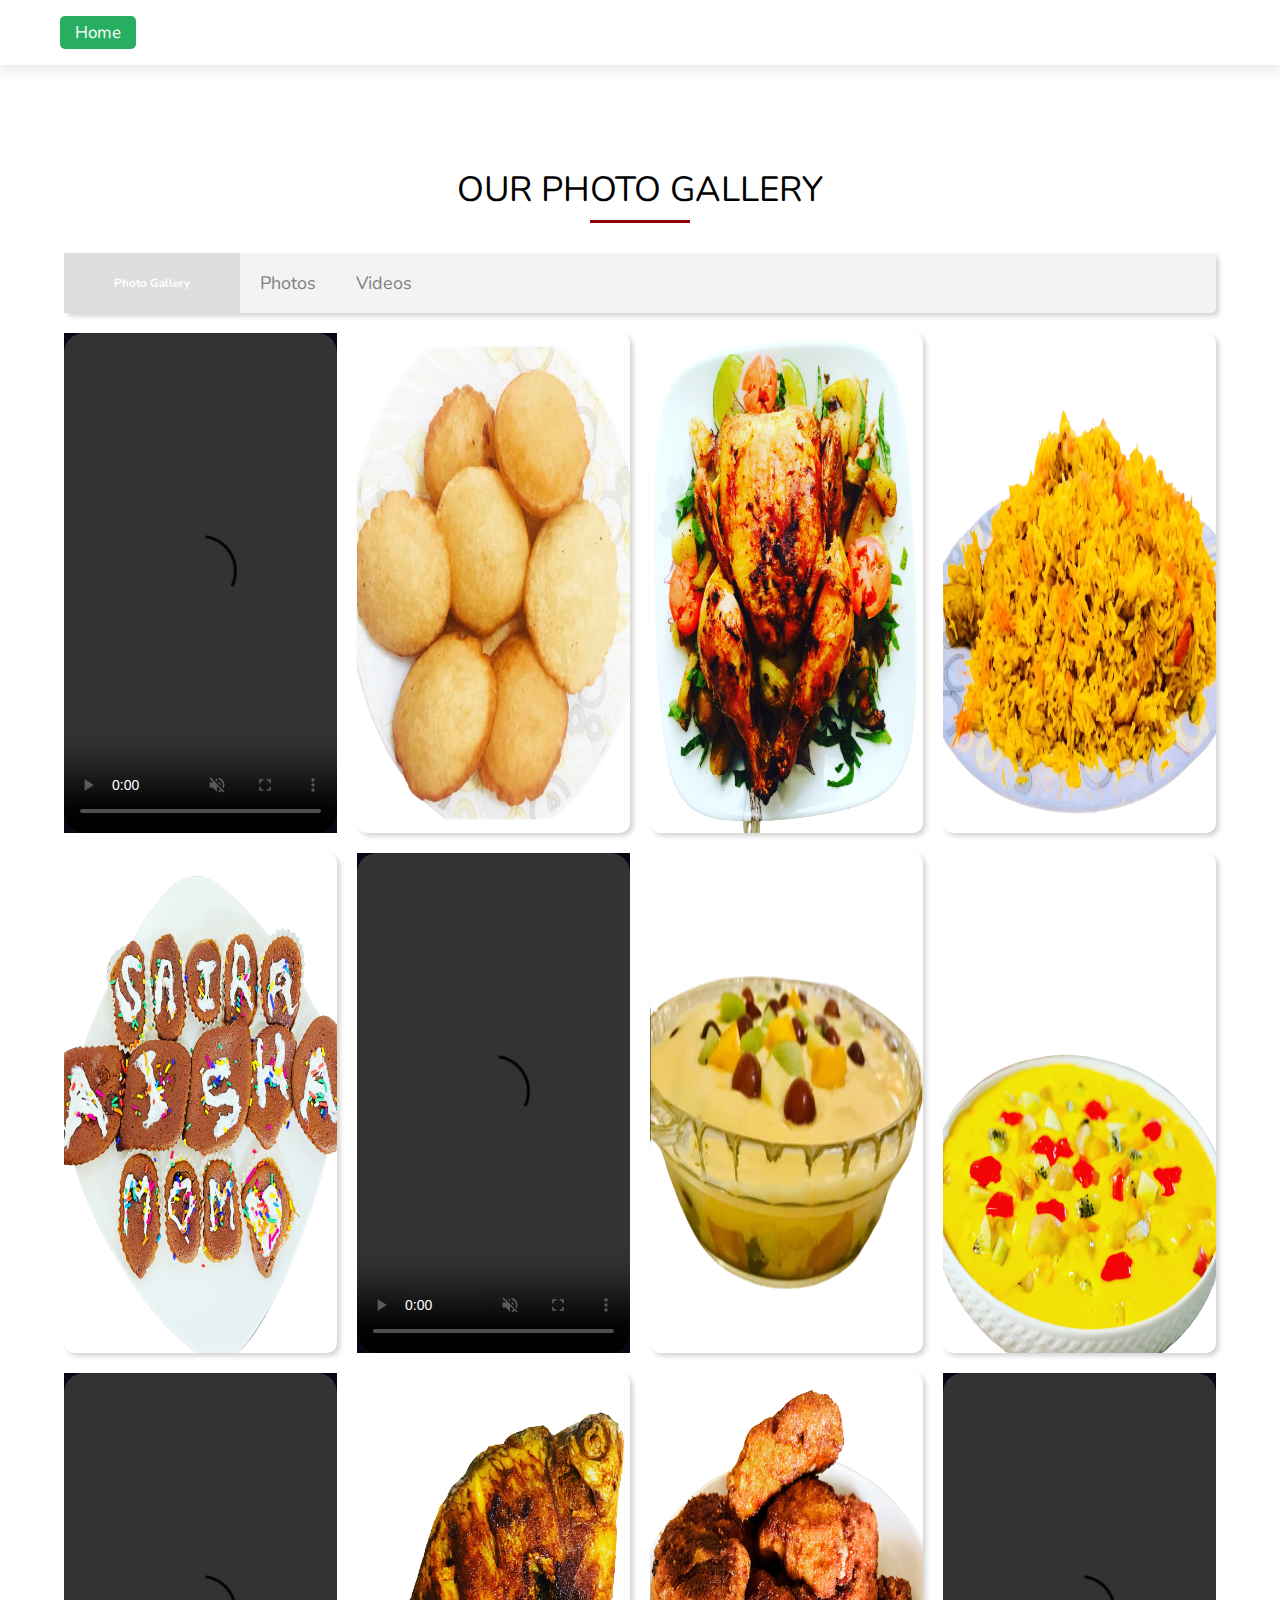
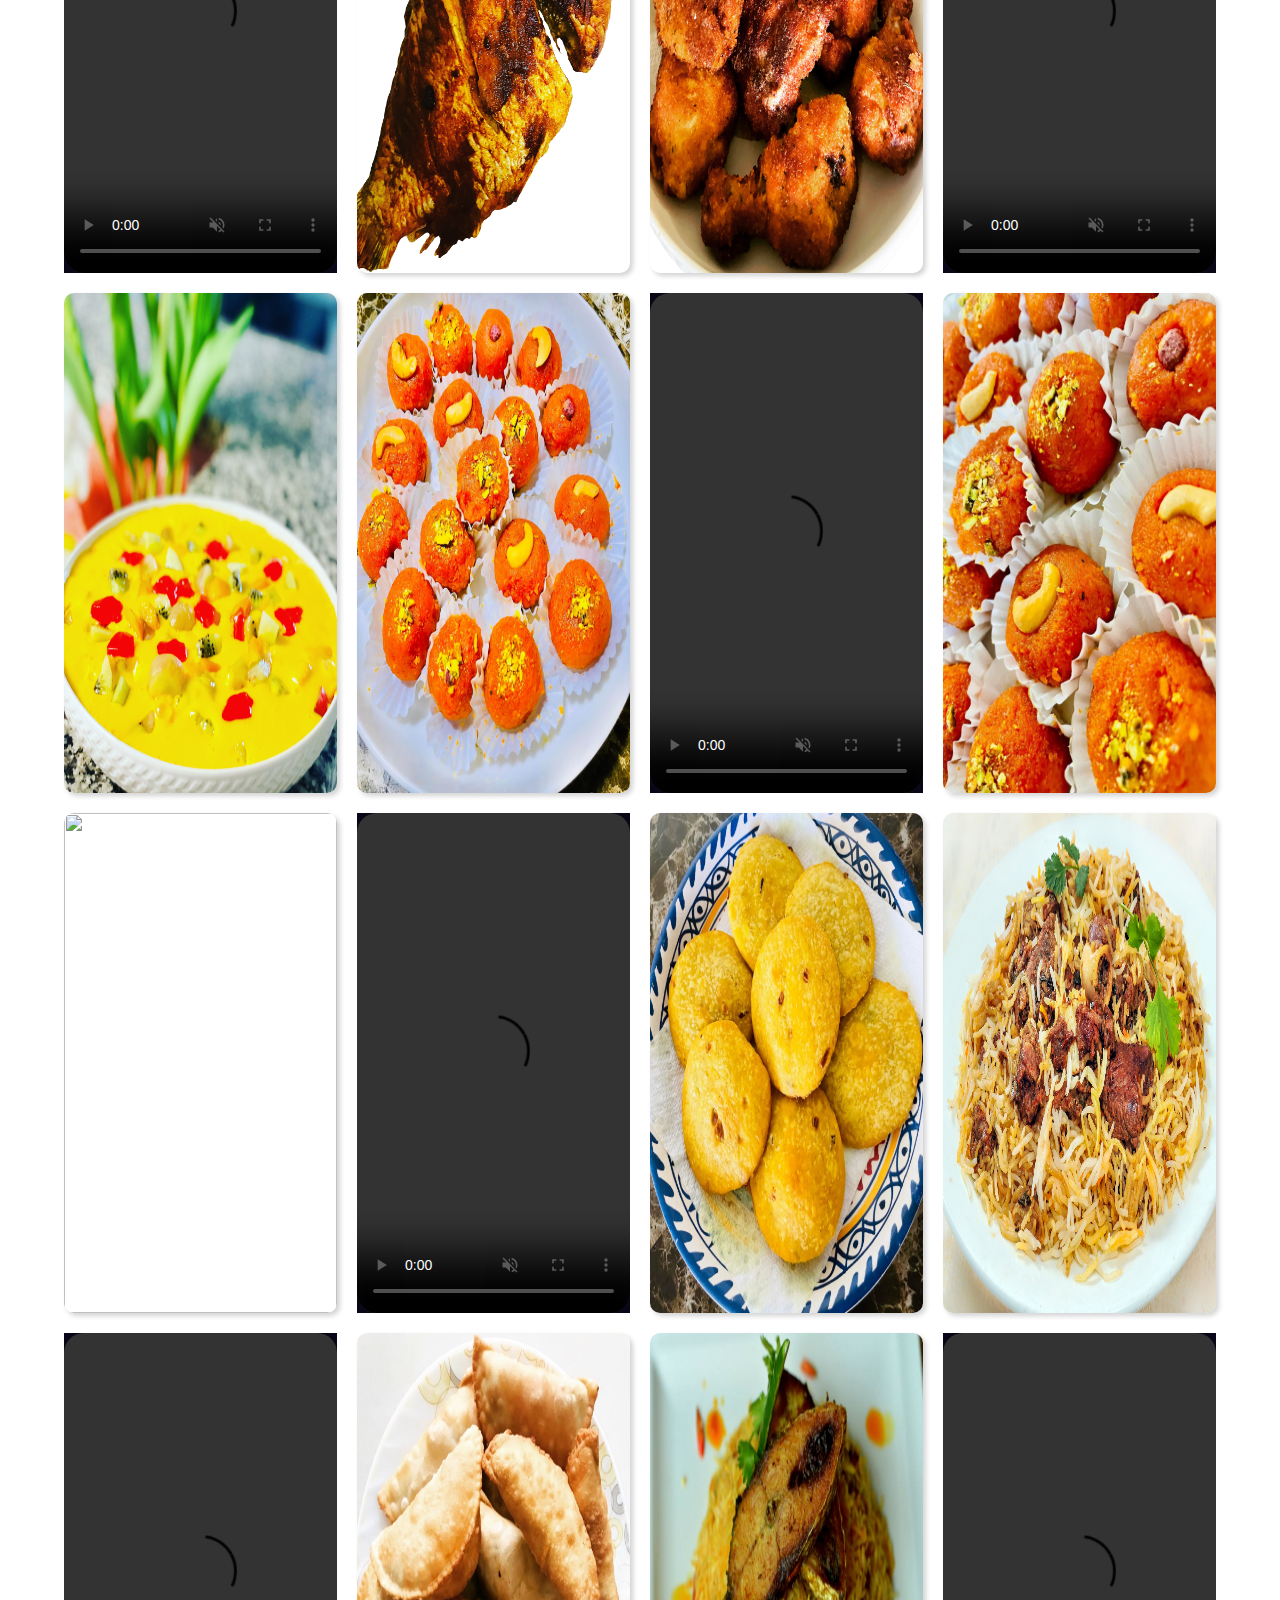
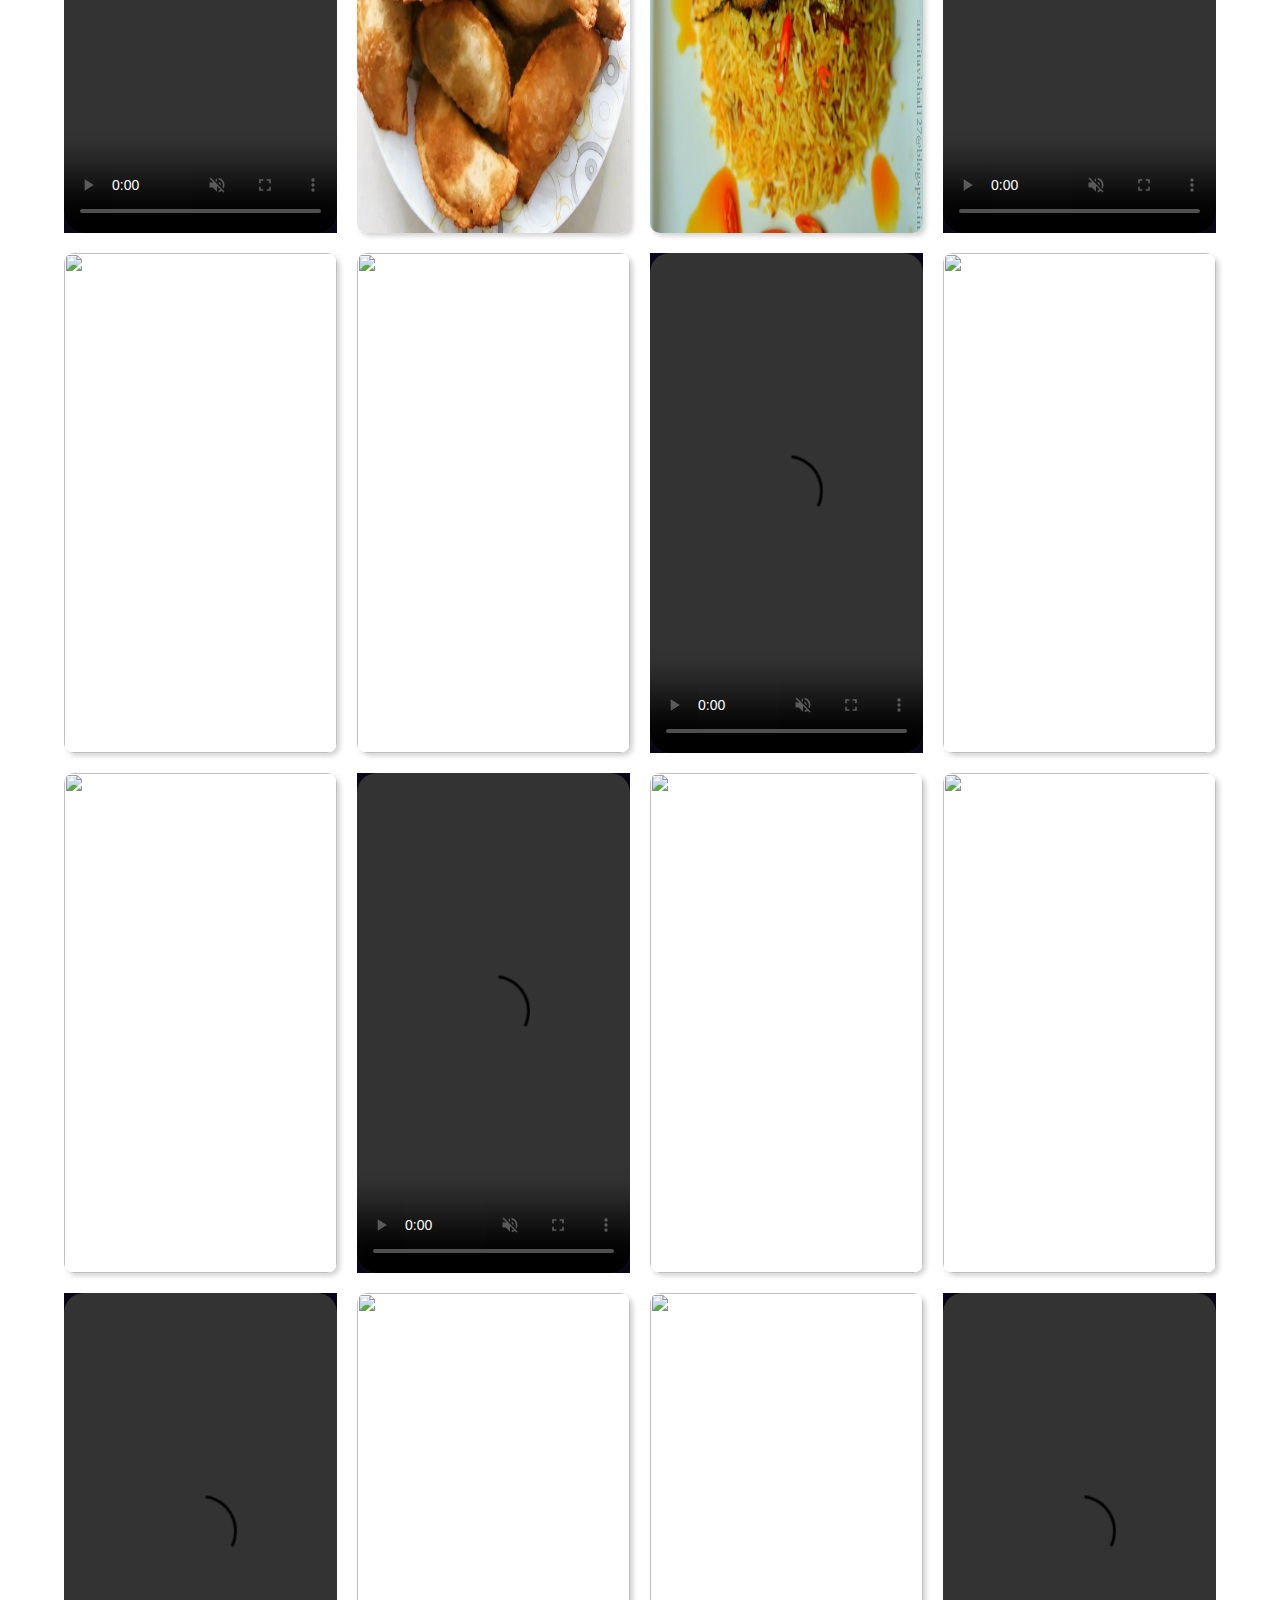
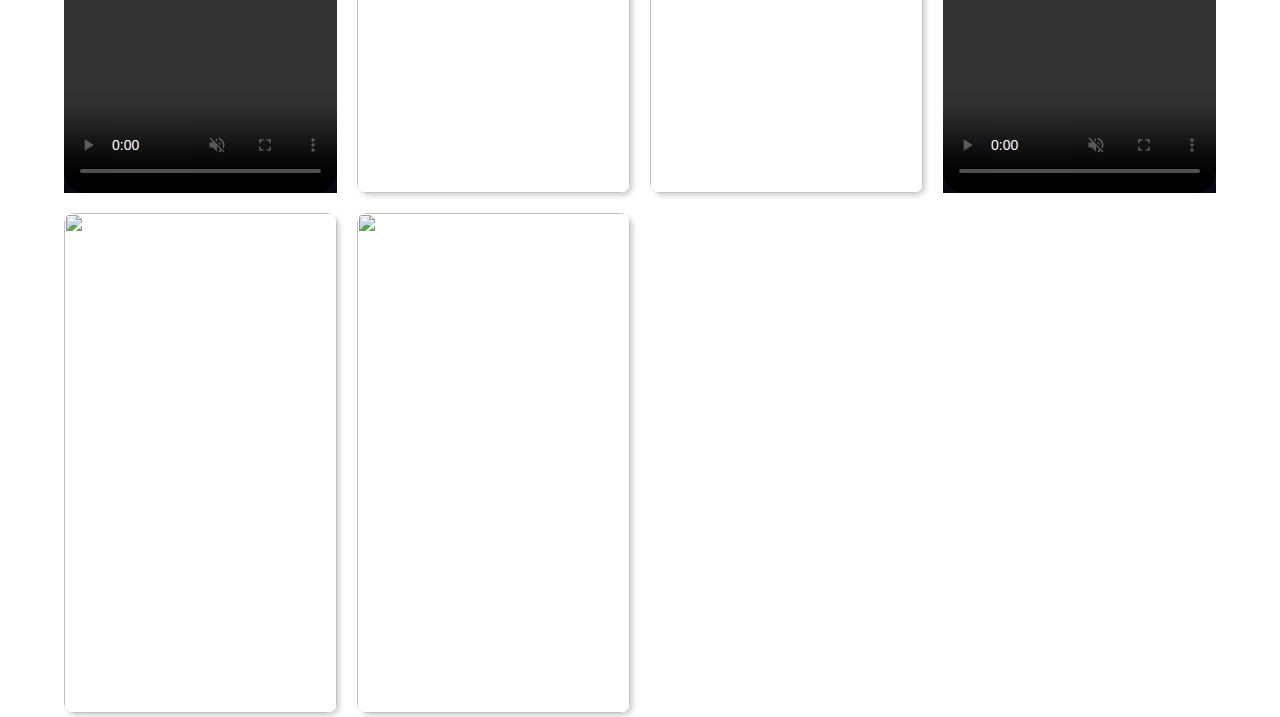
==== gallery.html @ f5bd57a9 "first commit" ====
<!DOCTYPE html>
<html lang="en">
<head>
    <meta charset="UTF-8">
    <meta http-equiv="X-UA-Compatible" content="IE=edge">
    <meta name="viewport" content="width=device-width, initial-scale=1.0">
    <title>Gallery</title>
    <link rel="stylesheet" href="css/gallery.css">
    <link rel="stylesheet" href="./css/style.css">
    <link
    rel="stylesheet"
    href="https://unpkg.com/swiper/swiper-bundle.min.css"
  />

  <!-- bosstrap icons  -->

  <link rel="stylesheet" href="https://cdn.jsdelivr.net/npm/bootstrap-icons@1.11.1/font/bootstrap-icons.css">

  <!-- font awesome cdn link  -->
  <link
    rel="stylesheet"
    href="https://cdnjs.cloudflare.com/ajax/libs/font-awesome/5.15.3/css/all.min.css"
  />
</head>
<body>
     <!-- header section starts -->

     <header>
        
      <section class="flex">
        <a href="#" class="logo" id="bro">
            <i class="fas fa-utensils"></i> <span class="three">A</span> couple
           Cooks
          </a>
  

        <nav class="navbar">
          <a class="active" href="./index.html">home</a>
          
          
        </nav>

        <div class="icons">
          <i class="fas fa-bars" id="menu-bars"></i>
          <i class="" id="search-icon"></i>
         
        </div>
      </section>
    </header>

    <!-- header section ends-->

    <br><br><br><br><br><br><br><br><br>


    <input type="radio" name="photos" id="check1" checked>
    <input type="radio" name="photos" id="check2">
    <input type="radio" name="photos" id="check3">
    <input type="radio" name="photos" id="check4">

    <div class="container-gallery" id="top-content">
        <h1>OUR PHOTO GALLERY</h1>
        <div class="top-content">
            <h3>Photo Gallery</h3>
            
            <label for="check2">Photos</label>
            <label for="check4">Videos</label>
            <!-- <label for="check1">All photos</label>
            <label for="check2">Adult items photos</label>
            <label for="check3">Kid's items photos</label> -->
            
        </div>

        <div class="photo-gallery">
            <div class=" place">
                <video class="provid" width="320" height="240" autoplay muted controls>
                    <source src="images/IMG_3246.MOV" type="video/mp4">
                    
                  
                  </video>
                <img src="places/p1.jpeg" alt="">
            </div>
            <div class="pic family">
                <img src="images/sweet-furi.png" alt="">
            </div>

            <div class="pic child">
                <img src="images/ wholechicken.png" alt="">
            </div>

            <!-- <div class="place">
                <video src="video/TRIAL____________v1.mp4" controls ></video>
            </div> -->
            <div class="pic family">
                <img src="images/biriyani.png" alt="">
            </div>

            <div class="pic child">
                <img src="images/35F8C1AD-AAD0-40A5-88ED-51F6FC155E13-removebg-preview.png" alt="">
            </div>


            <div class="place">
                <video class="provid" width="320" height="240" autoplay muted controls>
                    <source src="images/IMG_3246.MOV" type="video/mp4">
                    
                  
                  </video>
            </div>
            <div class="pic family">
                <img src="images/cast-removebg-preview.png" alt="">
            </div>

            <div class="pic child">
                <img src="images/custard.png" alt="">
            </div>


            <div class="place">
                <video class="provid" width="320" height="240" autoplay muted controls>
                    <source src="images/IMG_3246.MOV" type="video/mp4">
                    
                  
                  </video>
            </div>
            <div class="pic family">
                <img src="images/fish.png" alt="">
            </div>

            <div class="pic child">
                <img src="images/chicken.png" alt="">
            </div>

            <div class="place">
                <video class="provid" width="320" height="240" autoplay muted controls>
                    <source src="images/IMG_3246.MOV" type="video/mp4">
                    
                  
                  </video>
            </div>
            <div class="pic family">
                <img src="images/84F40361-6E39-49AE-A2D6-51DA576132C8.JPG" alt="">
            </div>

            <div class="pic child">
                <img src="images/motisura.JPG" alt="">
            </div>

            <div class="place">
                <video class="provid" width="320" height="240" autoplay muted controls>
                    <source src="images/IMG_3246.MOV" type="video/mp4">
                    
                  
                  </video>
            </div>
            <div class="pic family">
                <img src="images/moti.JPG" alt="">
            </div>

            <div class="pic child">
                <img src="aisha/a6.jpeg" alt="">
            </div>

            <div class="place">
                <video class="provid" width="320" height="240" autoplay muted controls>
                    <source src="images/IMG_3246.MOV" type="video/mp4">
                    
                  
                  </video>
            </div>
            <div class="pic family">
                <img src="images/IMG_3479.JPG" alt="">
            </div>

            <div class="pic child">
                <img src="images/beef.jpg" alt="">
            </div>

            <div class="place">
                <video class="provid" width="320" height="240" autoplay muted controls>
                    <source src="images/IMG_3246.MOV" type="video/mp4">
                    
                  
                  </video>
            </div>
            <div class="pic family">
                <img src="images/pof.JPG" alt="">
            </div>

            <div class="pic child">
                <img src="images/pulao.jpg" alt="">
            </div>

            <div class="place">
                <video class="provid" width="320" height="240" autoplay muted controls>
                    <source src="images/IMG_3246.MOV" type="video/mp4">
                    
                  
                  </video>
            </div>
            <div class="pic family">
                <img src="img/f9.jpeg" alt="">
            </div>

            <div class="pic child">
                <img src="aisha/a9.jpeg" alt="">
            </div>

            <div class="place">
                <video class="provid" width="320" height="240" autoplay muted controls>
                    <source src="images/IMG_3246.MOV" type="video/mp4">
                    
                  
                  </video>
            </div>
            <div class="pic family">
                <img src="img/f10.jpeg" alt="">
            </div>

            <div class="pic child">
                <img src="aisha/a10.jpeg" alt="">
            </div>

            <div class="place">
                <video class="provid" width="320" height="240" autoplay muted controls>
                    <source src="images/IMG_3246.MOV" type="video/mp4">
                    
                  
                  </video>
            </div>
            <div class="pic family">
                <img src="img/f11.jpeg" alt="">
            </div>

            <div class="pic child">
                <img src="aisha/a11.jpeg" alt="">
            </div>

            <div class="place">
                <video class="provid" width="320" height="240" autoplay muted controls>
                    <source src="images/IMG_3246.MOV" type="video/mp4">
                    
                  
                  </video>
            </div>
            <div class="pic family">
                <img src="img/f12.jpeg" alt="">
            </div>

            <div class="pic child">
                <img src="aisha/a12.jpeg" alt="">
            </div>

            <div class="place">
                <video class="provid" width="320" height="240" autoplay muted controls>
                    <source src="images/IMG_1701.mov" type="video/mp4">
                    
                  
                  </video>
            </div>
            <div class="pic family">
                <img src="img/f13.jpeg" alt="">
            </div>

            <div class="pic child">
                <img src="aisha/a13.jpeg" alt="">
                
                
                
            </div>
        </div>

        <script src="js/script.js"></script>

    
</body>
</html>
---- css/gallery.css ----
*{
    margin: 0;
    padding: 0;
    font-family: sans-serif;
    box-sizing: border-box;
}
input{
    display: none;
}
.container-gallery{
    width: 100%;
    text-align: center;
}
h1{
     font-weight: normal;
     font-size: 35px;
     position: relative;
     margin: 40px 0;
}
h1::before{
    content: '';
    position: absolute;
    width: 100px;
    height: 3px;
    background-color: darkred;
    bottom: -10px;
    left: 50%;
    transform: translateX(-50%);
    animation: animate 4s linear infinite;
}

@keyframes animate {
    0%{
        width: 100px;
    }
    50%{
        width: 200px;
    }
    100%{
        width: 100px;
    }
}




.top-content{
    background-color: rgb(243, 243, 243);
    width: 90%;
    margin: 0 auto 20px auto;
    height: 60px;
    display: flex;
    align-items: center;
    border-radius: 5px;
    box-shadow: 3px 3px 5px lightgrey;
}

h3{
   height: 100%;
   background-color: rgb(221, 221, 221); 
   line-height: 60px;
   padding: 0 50px;
   color: white;
}

label{
    display: inline-block;
    height: 100%;
    margin: 0 20px;
    line-height: 60px;
    font-size: 18px;
    color: gray;
    cursor: pointer;
    transform:color .5s;
}

label:hover{
    color: black;
}

.photo-gallery{
    width: 90%;
    margin: auto;
    display: grid;
    grid-template-columns: repeat(4, 1fr);
    grid-gap: 20px;
}

.pic{
    position: relative;
    height: 500px;
    border-radius: 10px;
    box-shadow: 3px 3px 5px lightgray;
    cursor: pointer;
    transition: .5s;
}
.pic img{
    width: 100%;
    height: 100%;
    border-radius: 10px;
    transition: .5s;
}


.place{
    background-color: rgb(9, 6, 23);
   
    height: 500px;
}
.place video{
    width: 100%;
    height: 100%;
    border-radius: 20px;
    
    
}

@media only screen and (max-width:700px){

    .photo-gallery img {
        width: 100%;
        height: 100px;
        border-radius: 10px;
        transition: .5s;
    }
    
}

@media only screen and (max-width:900px){

    .photo-gallery .pic {
        width: 100%;
        height: 100px;
        border-radius: 10px;
        transition: .5s;
    }
    
}

@media only screen and (max-width:900px){

    .photo-gallery .place {
        width: 100%;
        height: 100px;
        border-radius: 10px;
        transition: .5s;
    }
    
}






.pic::before{
    content: 'Gallery';
    position: absolute;
    top: 50%;
    left: 50%;
    color: white;
    transform: translate(-50%, -50%);
    font-size: 25px;
    font-weight: bold;
    width: 100%;
    margin-top: -100px;
    opacity: 0;
    transition: .3s;
    transition-delay: .2s;
    z-index: 1;
}

.family::before{
    content: 'Gallery ';
    position: absolute;
    top: 50%;
    left: 50%;
    color: white;
    transform: translate(-50%, -50%);
    font-size: 25px;
    font-weight: bold;
    width: 100%;
    margin-top: -100px;
    opacity: 0;
    transition: .3s;
    transition-delay: .2s;
    z-index: 1;
}


.pic::after{
    content: "";
    position: absolute;
    width: 100%;
    bottom: 0;
    left: 0;
    border-radius: 10px;
    height: 0;
    background-color: rgba(0, 0, 0, .4);
    transition: .3s;
    
}

.pic:hover::after{
    height: 100%;
}
.pic:hover::before{
    margin-top: 0;
    opacity: 1;
}

#check1:checked ~ .container-gallery .photo-gallery .pic{
    opacity: 1;
    transform: scale(1);
    position: relative;
    transition: .5s;
}

#check2:checked ~ .container-gallery .photo-gallery .family{
    transform: scale(1);
    opacity: 1;
    position: relative;
    transition: .0s;
    
}

#check2:checked ~ .container-gallery .photo-gallery .child,
#check2:checked ~ .container-gallery .photo-gallery .place{
    opacity: 0;
    transform: scale(0);
    position: absolute;
    transition: .0s;
    
}

#check3:checked ~ .container-gallery .photo-gallery .child{
    transform: scale(1);
    opacity: 1;
    position: relative;
    transition: .0s;
    
}

#check3:checked ~ .container-gallery .photo-gallery .family,
#check3:checked ~ .container-gallery .photo-gallery .place{
    opacity: 0;
    transform: scale(0);
    position: absolute;
    transition: .0s;
    
}


#check4:checked ~ .container-gallery .photo-gallery .place{
    transform: scale(1);
    opacity: 1;
    position: relative;
    transition: .0s;
    
}

#check4:checked ~ .container-gallery .photo-gallery .family,
#check4:checked ~ .container-gallery .photo-gallery .child{
    opacity: 0;
    transform: scale(0);
    position: absolute;
    transition: .0s;
    
}
---- css/style.css ----
@import url("https://fonts.googleapis.com/css2?family=Nunito:wght@200;300;400;600;700&display=swap");

:root {
  --green: #27ae60;
  --black: #192a56;
  --light-color: #666;
  --box-shadow: 0 0.5rem 1.5rem rgba(0, 0, 0, 0.1);
}

* {
  font-family: "Nunito", sans-serif;
  margin: 0;
  padding: 0;
  box-sizing: border-box;
  text-decoration: none;
  outline: none;
  border: none;
  text-transform: capitalize;
  transition: all 0.2s linear;
}
/* .three {
  color: goldenrod;
  font-weight: bolder;
  font-size: 40px;
   background-color: black;
  padding: 0px 7px 0px 7px;
} */

.logo-img {
  position: absolute;
  left: 20px;
  /* top: -17px; */
  height: 85px;
  width: 500px;
  margin-top: -20px;
  padding-top: 20px;
}

html {
  font-size: 62.5%;
  overflow-x: hidden;
  scroll-padding-top: 5.5rem;
  scroll-behavior: smooth;
}

section {
  padding: 4rem 2rem;
  max-width: 1200px;
  margin: 0 auto;
}

.container:nth-child(even) {
  background: #eee;
}

.sub-heading {
  text-align: center;
  color: var(--green);
  font-size: 2rem;
}

.heading {
  text-align: center;
  color: var(--black);

  font-size: 3rem;
  padding-bottom: 2rem;
  text-transform: uppercase;
}

.btn {
  margin-top: 1rem;
  display: inline-block;
  font-size: 1.7rem;
  color: #fff;
  background: var(--black);
  border-radius: 0.5rem;
  cursor: pointer;
  padding: 0.8rem 3rem;
}

.btn:hover {
  background: var(--green);
  letter-spacing: 0.1rem;
}

header {
  position: fixed;
  top: 0;
  left: 0;
  right: 0;
  background: #fff;
  /* background: #1b263b !important;  */
  /* background: rgb(55 65 81) !important; */
 

  box-shadow: var(--box-shadow);
  z-index: 1000;
  width: 100%;
}

header .flex {
  display: flex;
  align-items: center;
  justify-content: space-between;
  padding-top: 1rem;
  padding-bottom: 1rem;
}

header .flex .logo {
  color: var(--black);
  /* color: white !important; */
  font-size: 2.5rem;
  font-weight: bolder;
}

header .flex .logo i {
  color: var(--green);
}

header .flex .navbar a {
  font-size: 1.7rem;
  border-radius: 0.5rem;
  padding: 0.5rem 1.5rem;
  color: var(--light-color);
}

header .flex .navbar a.active,
header .flex .navbar a:hover {
  color: #fff;
  background: var(--green);
}

header .flex .icons i,
header .flex .icons a {
  cursor: pointer;
  margin-left: 0.5rem;
  height: 4.5rem;
  line-height: 4.5rem;
  width: 4.5rem;
  text-align: center;
  font-size: 1.7rem;
  color: var(--black);
  border-radius: 50%;
  background: #eee;
}

header .flex .icons i:hover,
header .flex .icons a:hover {
  color: #fff;
  background: var(--green);
  transform: rotate(360deg);
}

header .flex .icons #menu-bars {
  display: none;
}

#search-form {
  position: fixed;
  top: -110%;
  left: 0;
  height: 100%;
  width: 100%;
  z-index: 1004;
  background: rgba(0, 0, 0, 0.8);
  display: flex;
  align-items: center;
  justify-content: center;
  padding: 0 1rem;
}

#search-form.active {
  top: 0;
}

#search-form #search-box {
  width: 50rem;
  border-bottom: 0.1rem solid #fff;
  padding: 1rem 0;
  color: #fff;
  font-size: 3rem;
  text-transform: none;
  background: none;
}

#search-form #search-box::placeholder {
  color: #eee;
}

#search-form #search-box::-webkit-search-cancel-button {
  -webkit-appearance: none;
}

#search-form label {
  color: #fff;
  cursor: pointer;
  font-size: 3rem;
}

#search-form label:hover {
  color: var(--green);
}

#search-form #close {
  position: absolute;
  color: #fff;
  cursor: pointer;
  top: 2rem;
  right: 3rem;
  font-size: 5rem;
}

.home .home-slider .slide {
  display: flex;
  align-items: center;
  flex-wrap: wrap;
  gap: 2rem;
  padding-top: 9rem;
}

.home .home-slider .slide .content {
  flex: 1 1 45rem;
}

.home .home-slider .slide .image {
  flex: 1 1 45rem;
}

.home .home-slider .slide .image img {
  width: 100%;
}

.home .home-slider .slide .content span {
  color: var(--green);
  font-size: 2.5rem;
}

.home .home-slider .slide .content h3 {
  color: var(--black);
  font-size: 7rem;
}

.home .home-slider .slide .content p {
  color: var(--light-color);
  font-size: 2.2rem;
  padding: 0.5rem 0;
  line-height: 1.5;
}

.swiper-pagination-bullet-active {
  background: var(--green);
}

.dishes .box-container {
  display: grid;
  grid-template-columns: repeat(auto-fit, 35rem);
  gap: 1.5rem;
  justify-content: center;
}

.dishes .box-container .box {
  padding: 2.5rem;
  background: #fff;
  border-radius: 0.5rem;
  border: 0.1rem solid rgba(0, 0, 0, 0.2);
  box-shadow: var(--box-shadow);
  position: relative;
  overflow: hidden;
  text-align: center;
}
.dishes .box-container .box .fa-heart,
.dishes .box-container .box .fa-eye {
  position: absolute;
  top: 1.5rem;
  background: #eee;
  border-radius: 50%;
  height: 5rem;
  width: 5rem;
  line-height: 5rem;
  font-size: 2rem;
  color: var(--black);
}
/* 
.dishes .box-container .box  .bi-currency-dollar,
.dishes .box-container .box .fa-eye {
  position: absolute;
  top: 1.5rem;
  background: #eee;
  border-radius: 50%;
  height: 5rem;
  width: 5rem;
  line-height: 5rem;
  font-size: 2rem;
  color: var(--black);
} */

/* .dishes .box-container .box .bi-currency-dollar:hover,
.dishes .box-container .box .fa-eye:hover {
  background: var(--green);
  color: #fff;
} */

.dishes .box-container .box .fa-heart:hover,
.dishes .box-container .box .fa-eye:hover {
  background: var(--green);
  color: #fff;
}

.dishes .box-container .box .fa-heart {
  right: -15rem;
}

/* .dishes .box-container .box .bi-currency-dollar   {
    right: -15rem;
  }
   */

.dishes .box-container .box .fa-eye {
  left: -15rem;
}

/* .dishes .box-container .box:hover  .bi-currency-dollar {
  right: 1.5rem;
} */
.dishes .box-container .box:hover .fa-heart {
  right: 1.5rem;
}
.dishes .box-container .box:hover .fa-eye {
  left: 1.5rem;
}

.dishes .box-container .box img {
  height: 17rem;
  margin: 1rem 0;
}

.dishes .box-container .box h3 {
  color: var(--black);
  font-size: 2.5rem;
}

.dishes .box-container .box .stars {
  padding: 1rem 0;
}

.dishes .box-container .box .stars i {
  font-size: 1.7rem;
  color: var(--green);
}

.dishes .box-container .box span {
  color: var(--green);
  font-weight: bolder;
  margin-right: 1rem;
  font-size: 2.5rem;
}

.about .row {
  display: flex;
  flex-wrap: wrap;
  gap: 1.5rem;
  align-items: center;
}

.about .row .image {
  flex: 1 1 45rem;
}

.about .row .image img {
  width: 100%;
}

.about .row .content {
  flex: 1 1 45rem;
}

.about .row .content h3 {
  color: var(--black);
  font-size: 4rem;
  padding: 0.5rem 0;
}

.about .row .content p {
  color: var(--light-color);
  font-size: 1.5rem;
  padding: 0.5rem 0;
  line-height: 2;
}

.about .row .content .icons-container {
  display: flex;
  gap: 1rem;
  flex-wrap: wrap;
  padding: 1rem 0;
  margin-top: 0.5rem;
}

.about .row .content .icons-container .icons {
  background: #eee;
  border-radius: 0.5rem;
  border: 0.1rem solid rgba(0, 0, 0, 0.2);
  display: flex;
  align-items: center;
  justify-content: center;
  gap: 1rem;
  flex: 1 1 17rem;
  padding: 1.5rem 1rem;
}

.about .row .content .icons-container .icons i {
  font-size: 2.5rem;
  color: var(--green);
}

.about .row .content .icons-container .icons span {
  font-size: 1.5rem;
  color: var(--black);
}

.menu .box-container {
  display: grid;
  grid-template-columns: repeat(auto-fit, 35rem);
  gap: 1.5rem;
  justify-content: center;
}

.menu .box-container .box {
  background: #fff;
  border: 0.1rem solid rgba(0, 0, 0, 0.2);
  border-radius: 0.5rem;
  box-shadow: var(--box-shadow);
}

.menu .box-container .box .image {
  height: 25rem;
  width: 100%;
  padding: 1.5rem;
  overflow: hidden;
  position: relative;
}

.menu .box-container .box .image img {
  height: 100%;
  width: 100%;
  border-radius: 0.5rem;
  object-fit: cover;
}

.menu .box-container .box .image .fa-heart {
  position: absolute;
  top: 2.5rem;
  right: 2.5rem;
  height: 5rem;
  width: 5rem;
  line-height: 5rem;
  text-align: center;
  font-size: 2rem;
  background: #fff;
  border-radius: 50%;
  color: var(--black);
}

.menu .box-container .box .image .fa-heart:hover {
  background-color: var(--green);
  color: #fff;
}

.menu .box-container .box .content {
  padding: 2rem;
  padding-top: 0;
}

.menu .box-container .box .content .stars {
  padding-bottom: 1rem;
}

.menu .box-container .box .content .stars i {
  font-size: 1.7rem;
  color: var(--green);
}

.menu .box-container .box .content h3 {
  color: var(--black);
  font-size: 2.5rem;
}

.menu .box-container .box .content p {
  color: var(--light-color);
  font-size: 1.6rem;
  padding: 0.5rem 0;
  line-height: 1.5;
}

.menu .box-container .box .content .price {
  color: var(--green);
  margin-left: 1rem;
  font-size: 2.5rem;
}

.review .slide {
  padding: 2rem;
  box-shadow: var(--box-shadow);
  border: 0.1rem solid rgba(0, 0, 0, 0.2);
  border-radius: 0.5rem;
  position: relative;
  margin-bottom: 4rem;
}

.review .slide .fa-quote-right {
  position: absolute;
  top: 2rem;
  right: 2rem;
  font-size: 6rem;
  color: #ccc;
}

.review .slide .user {
  display: flex;
  gap: 1.5rem;
  align-items: center;
  padding-bottom: 1.5rem;
}

.review .slide .user img {
  height: 7rem;
  width: 7rem;
  border-radius: 50%;
  object-fit: cover;
}

.review .slide .user h3 {
  color: var(--black);
  font-size: 2rem;
  padding-bottom: 0.5rem;
}

.review .slide .user i {
  font-size: 1.3rem;
  color: var(--green);
}

.review .slide p {
  font-size: 1.5rem;
  line-height: 1.8;
  color: var(--light-color);
}

.order form {
  max-width: 90rem;
  border-radius: 0.5rem;
  box-shadow: var(--box-shadow);
  border: 0.1rem solid rgba(0, 0, 0, 0.2);
  background: #fff;
  padding: 1.5rem;
  margin: 0 auto;
  padding-top: 1rem;
}

.order form .inputBox {
  display: flex;
  flex-wrap: wrap;
  justify-content: space-between;
}

.order form .inputBox .input {
  width: 49%;
}

.order form .inputBox .input span {
  display: block;
  padding: 0.5rem 0;
  font-size: 1.5rem;
  color: var(--light-color);
}

.order form .inputBox .input input,
.order form .inputBox .input textarea {
  background: #eee;
  border-radius: 0.5rem;
  padding: 1.4rem;
  font-size: 1.8rem;
  color: var(--black);
  text-transform: none;
  margin-bottom: 1rem;
  width: 100%;
}

.order form .inputBox .input input:focus,
.order form .inputBox .input textarea:focus {
  border: 0.1rem solid var(--green);
}

.order form .inputBox .input textarea {
  height: 20rem;
  resize: none;
}

.order form .btn {
  margin-top: 0;
}
.cater input {
  background-color: black;
  color: rgb(250, 179, 0);
  font-size: 20px;
}

.footer {
  background-color: black;
  background: #1b263b !important;
  color: white !important;
  background-size: cover;
}

.footer .box-container {
  display: grid;
  grid-template-columns: repeat(auto-fit, minmax(25rem, 1fr));
  gap: 1.5rem;
}

.footer .box-container .box h3 {
  padding: 0.5rem 0;
  font-size: 2.5rem;
  color: var(--black);
  color: white !important;
  margin-bottom: 1.5rem;
}

.footer .box-container .box a {
  display: block;
  padding: 0.7rem 0;
  font-size: 1.6rem;
  color: var(--light-color);
  color: white !important;
}

.footer .box-container .box a:hover {
  color: var(--green);
  text-decoration: underline;
}

.footer .credit {
  text-align: center;
  border-top: 0.1rem solid rgba(0, 0, 0, 0.1);
  font-size: 2rem;
  color: var(--black);
  color: white !important;
  padding: 0.5rem;
  padding-top: 3rem;
  margin-top: 3rem;
  /* padding-bottom: 6rem; */
}

.footer .credit span {
  color: var(--green);
  color: rgb(250, 179, 0) !important;
}

.loader-container {
  position: fixed;
  top: 0;
  left: 0;
  height: 100%;
  width: 100%;
  z-index: 10000;
  background: #fff;
  display: flex;
  align-items: center;
  justify-content: center;
  overflow: hidden;
}

.loader-container img {
  width: 35rem;
}

.loader-container.fade-out {
  top: -110%;
  opacity: 0;
}

/* media queries  */

@media (max-width: 991px) {
  html {
    font-size: 55%;
  }

  header {
    padding: 1rem 2rem;
  }

  section {
    padding: 2rem;
  }
}

@media (max-width: 1366px) {
  #bro {
    display: none;
  }

  .logo-img {
    position: absolute;
    left: 255px;
    height: 97px;
    width: 987px;
    margin-top: 10px;
    z-index: -1;
    top: -37px;
    /* height: 60px;
    width: 120px; */
  }
}

@media (max-width: 768px) {
  header .flex .icons #menu-bars {
    display: inline-block;
  }

  header .flex .navbar {
    position: absolute;
    top: 100%;
    left: 0;
    right: 0;
    background: #fff;
    border-top: 0.1rem solid rgba(0, 0, 0, 0.2);
    border-bottom: 0.1rem solid rgba(0, 0, 0, 0.2);
    padding: 1rem;
    clip-path: polygon(0 0, 100% 0, 100% 0, 0 0);
  }

  header .flex .navbar.active {
    clip-path: polygon(0 0, 100% 0, 100% 100%, 0% 100%);
  }

  header .flex .navbar a {
    display: block;
    padding: 1.5rem;
    margin: 1rem;
    font-size: 2rem;
    background: #eee;
  }

  #search-form #search-box {
    width: 90%;
    margin: 0 1rem;
  }

  .home .home-slider .slide {
    margin-bottom: 4rem;
  }

  .home .home-slider .slide .content h3 {
    font-size: 4.5rem;
  }
  .logo-img {
    position: absolute;
    left: -3px;
    /* top: -10px; */
    height: 90px;
    width: 460px;
    margin-top: 17px;
    padding-top: 7px;
    z-index: -1;
  }

  .logo-title {
    position: absolute;
    right: -80px;
    top: 0;
    height: 140px;
    width: 200px;
    color: white !important;
  }

  .three {
    display: none;
  }
  #bro {
    display: none;
  }

  /* .bro {
        font-size: 12px;
        font-weight: 800;
        font-family: sans-serif;
    } */
}

@media (max-width: 450px) {
  html {
    font-size: 50%;
  }

  .dishes .box-container .box img {
    height: auto;
    width: 100%;
  }

  .order form .inputBox .input {
    width: 100%;
  }
}

#incredient {
  position: relative;
  cursor: pointer;
  font-size: 25px;

  padding: 7px;
}

#incredientText {
  position: absolute;
  left: 50%;
  top: 0;
  transform: translateX(-50%);
  background: #000;
  color: #fff;
  white-space: nowrap;
  padding: 10px 15px;
  border-radius: 7px;
  visibility: hidden;
  opacity: 0;
  transition: opacity 0.5s ease;
}

#incredientText ::before {
  content: "";
  position: absolute;
  left: 50%;
  top: 100%;
}

#incredient:hover #incredientText {
  top: -580%;
  visibility: visible;
  opacity: 1;
  width: 100%;
  height: 400px;
  /* background: rgba(000, 000, 000, 0.6); */
  background-color: rgba(0, 0, 0, 0.4);
  color: white;
  z-index: 1;
}

#incredientText li {
  padding-top: 30px;
  color: white;
  font-weight: bold;
  z-index: 1;
  list-style: none;
}

#box {
  text-align: center;
}
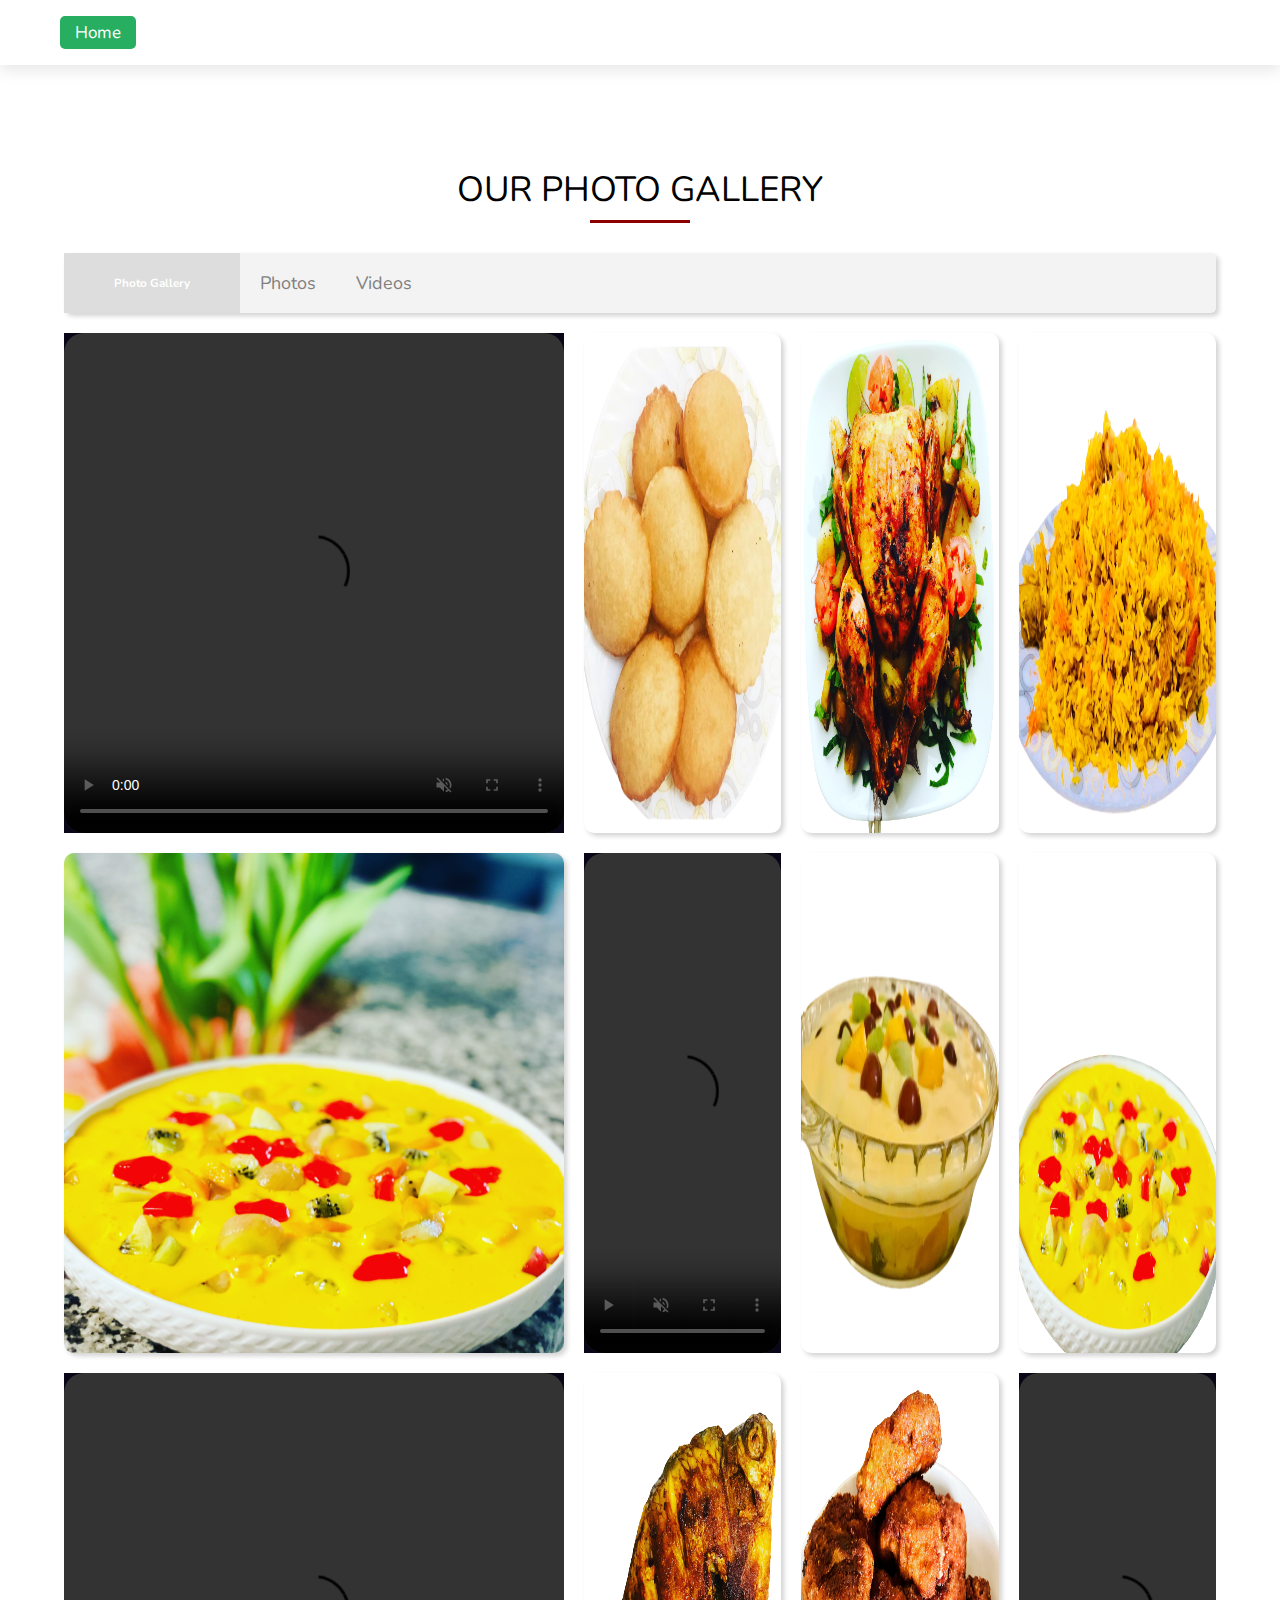
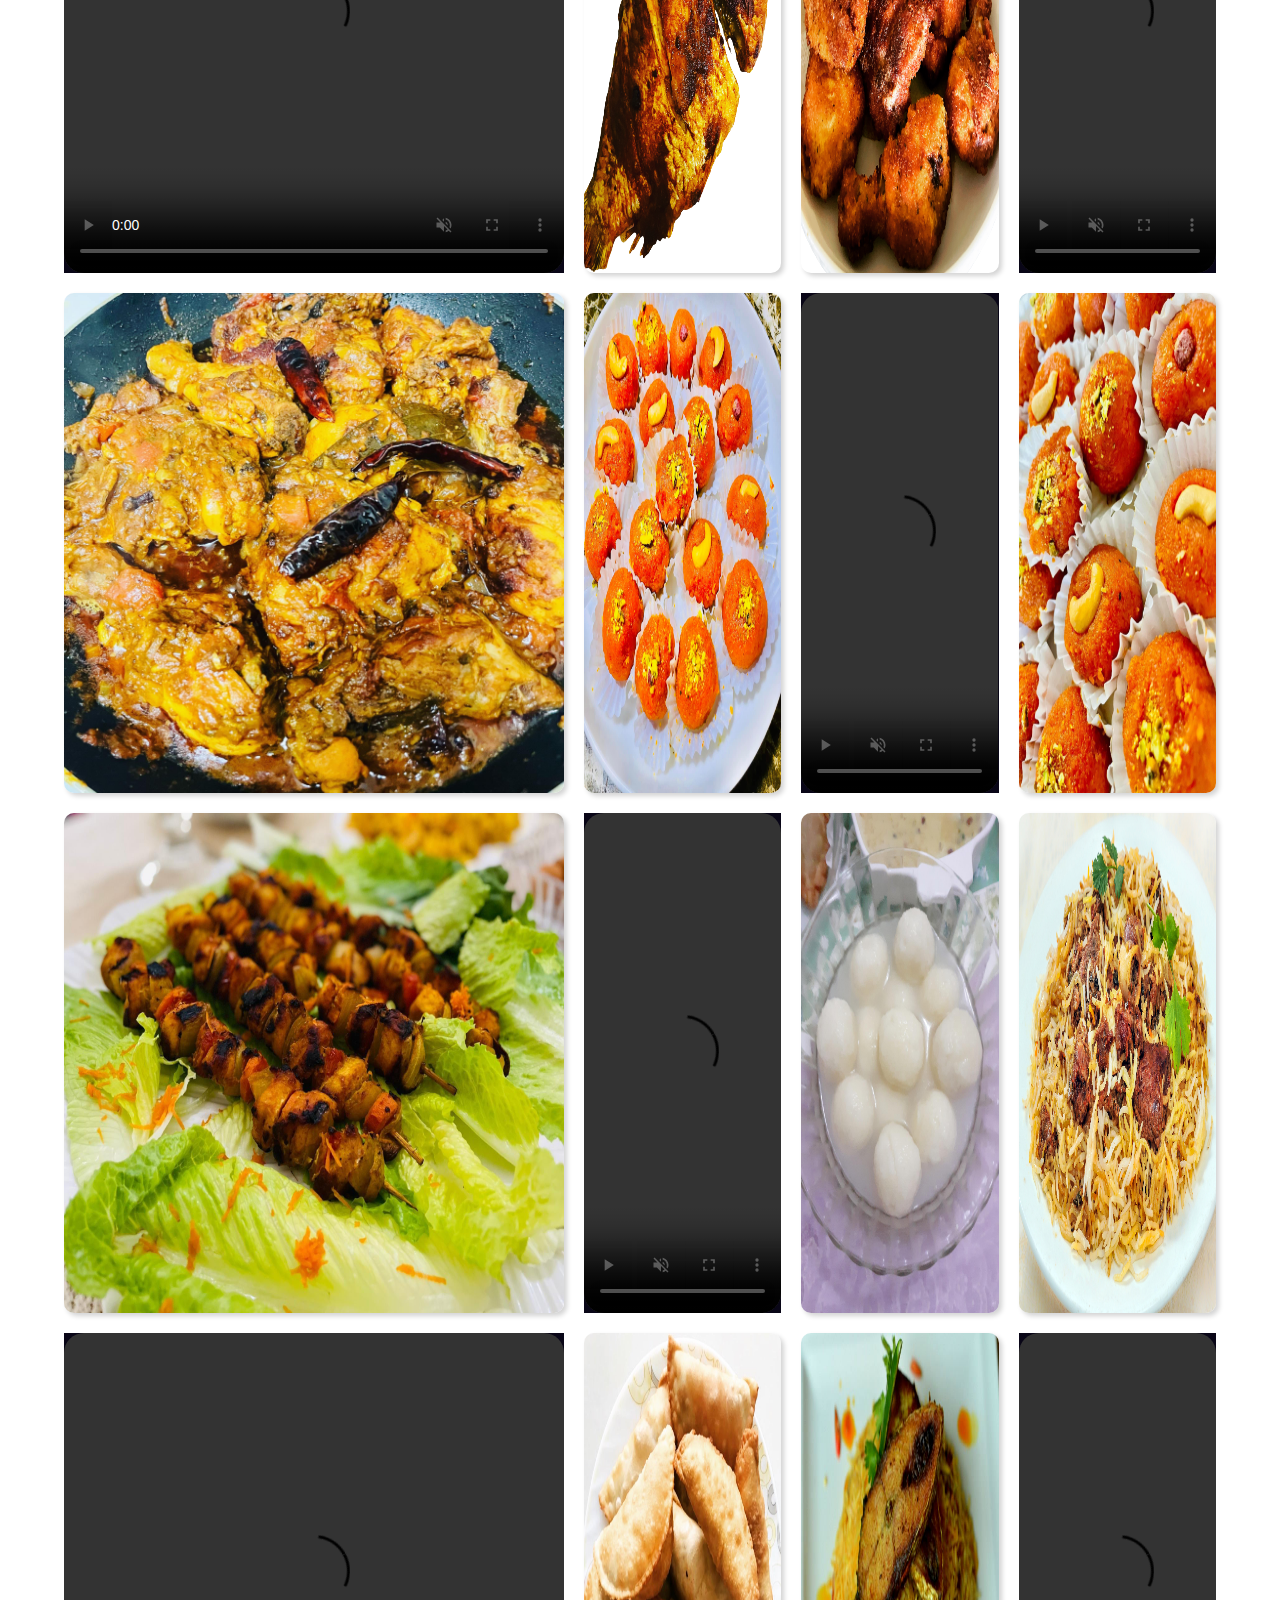
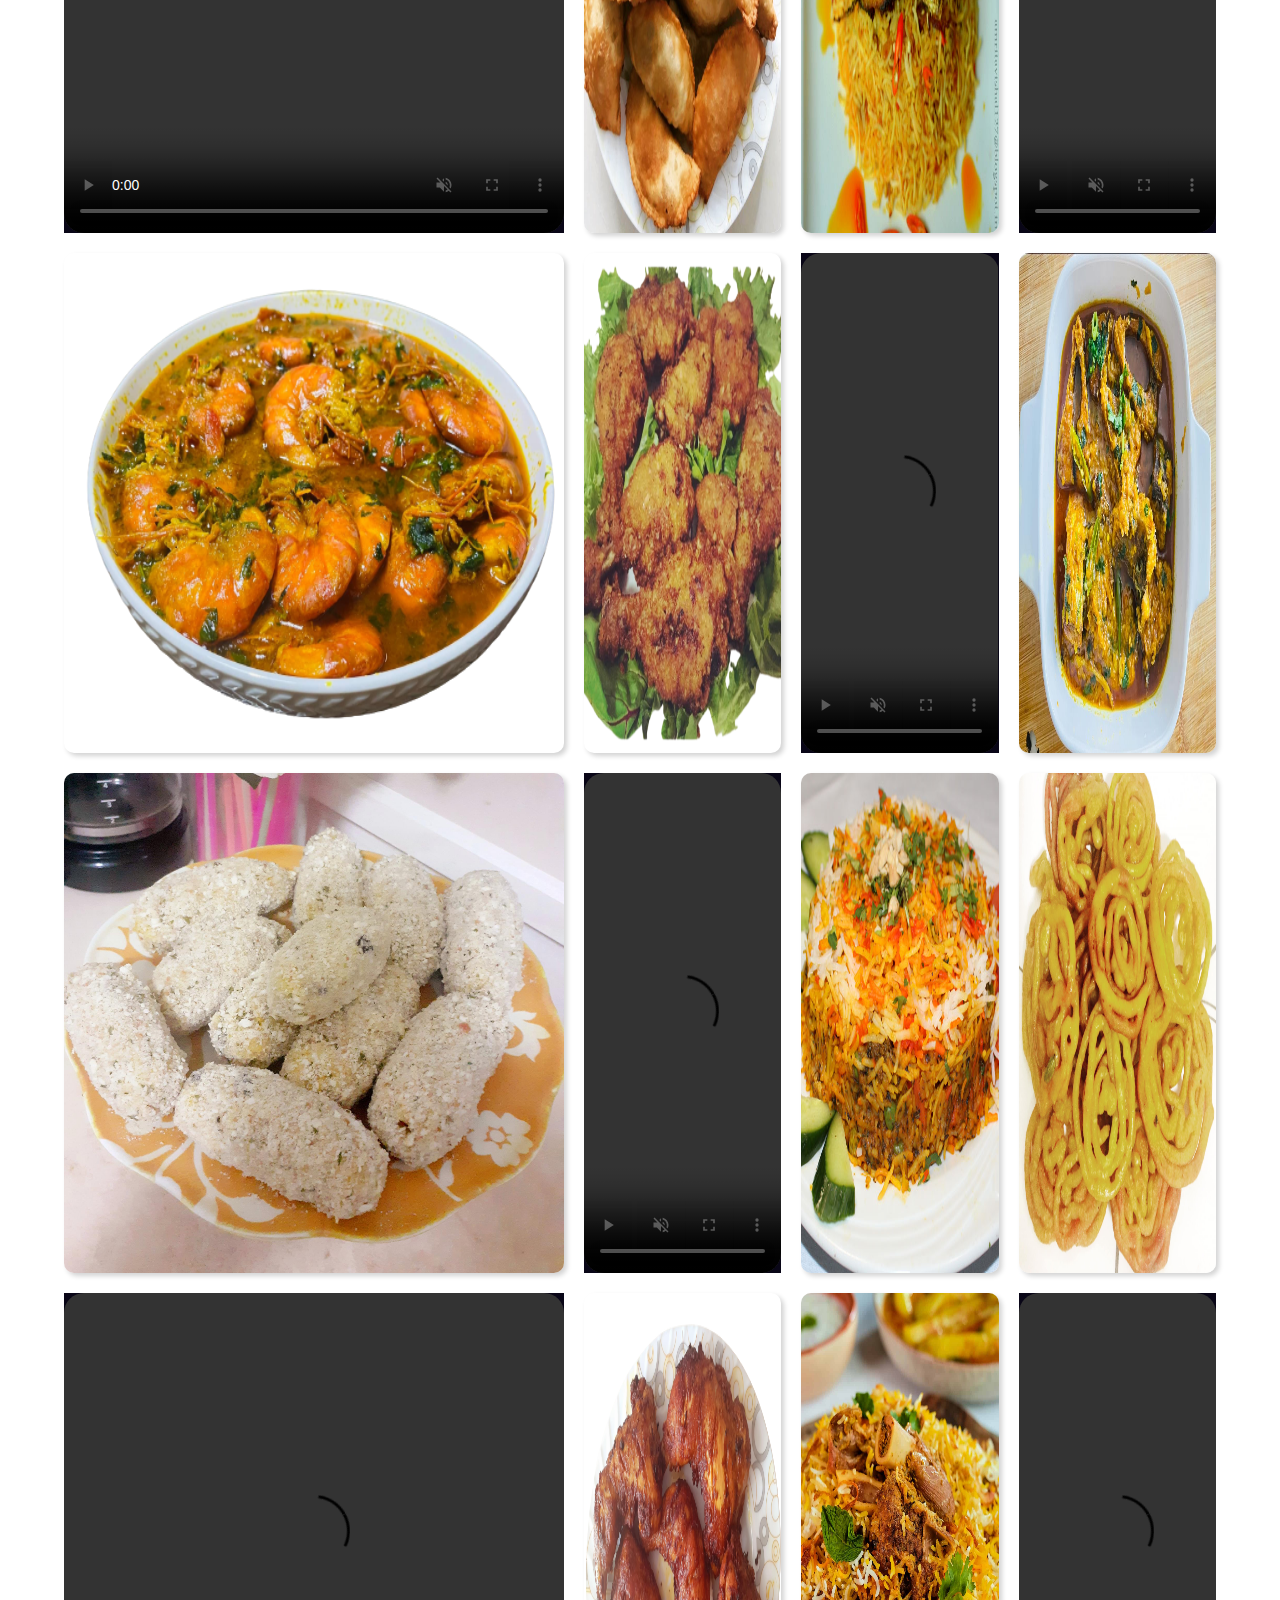
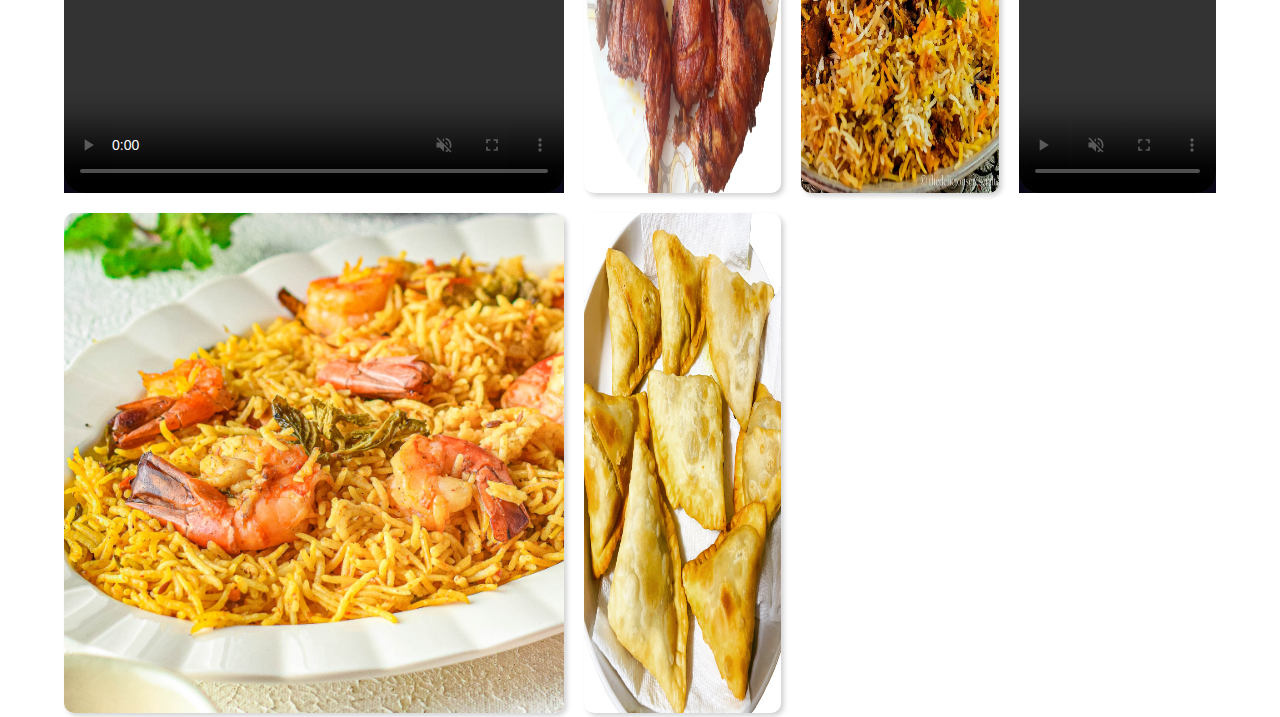
==== commit 1463a945: "added more images" ====
--- a/gallery.html
+++ b/gallery.html
@@ -79,7 +79,7 @@
                     
                   
                   </video>
-                <img src="places/p1.jpeg" alt="">
+                <img src="images/aisha.png" alt="">
             </div>
             <div class="pic family">
                 <img src="images/sweet-furi.png" alt="">
@@ -97,13 +97,13 @@
             </div>
 
             <div class="pic child">
-                <img src="images/35F8C1AD-AAD0-40A5-88ED-51F6FC155E13-removebg-preview.png" alt="">
-            </div>
-
-
-            <div class="place">
-                <video class="provid" width="320" height="240" autoplay muted controls>
-                    <source src="images/IMG_3246.MOV" type="video/mp4">
+                <img src="images/84F40361-6E39-49AE-A2D6-51DA576132C8.JPG" alt="">
+            </div>
+
+
+            <div class="place">
+                <video class="provid" width="320" height="240" autoplay muted controls>
+                    <source src="images/IMG_3917.mov" type="video/mp4">
                     
                   
                   </video>
@@ -119,7 +119,7 @@
 
             <div class="place">
                 <video class="provid" width="320" height="240" autoplay muted controls>
-                    <source src="images/IMG_3246.MOV" type="video/mp4">
+                    <source src="images/IMG_3882.MOV" type="video/mp4">
                     
                   
                   </video>
@@ -140,7 +140,7 @@
                   </video>
             </div>
             <div class="pic family">
-                <img src="images/84F40361-6E39-49AE-A2D6-51DA576132C8.JPG" alt="">
+                <img src="images/chicken-bhuna.JPG" alt="">
             </div>
 
             <div class="pic child">
@@ -159,18 +159,18 @@
             </div>
 
             <div class="pic child">
-                <img src="aisha/a6.jpeg" alt="">
-            </div>
-
-            <div class="place">
-                <video class="provid" width="320" height="240" autoplay muted controls>
-                    <source src="images/IMG_3246.MOV" type="video/mp4">
-                    
-                  
-                  </video>
-            </div>
-            <div class="pic family">
-                <img src="images/IMG_3479.JPG" alt="">
+                <img src="images/chi.JPG" alt="">
+            </div>
+
+            <div class="place">
+                <video class="provid" width="320" height="240" autoplay muted controls>
+                    <source src="images/IMG_3246.MOV" type="video/mp4">
+                    
+                  
+                  </video>
+            </div>
+            <div class="pic family">
+                <img src="images/sada-misti.JPG" alt="">
             </div>
 
             <div class="pic child">
@@ -194,62 +194,62 @@
 
             <div class="place">
                 <video class="provid" width="320" height="240" autoplay muted controls>
-                    <source src="images/IMG_3246.MOV" type="video/mp4">
-                    
-                  
-                  </video>
-            </div>
-            <div class="pic family">
-                <img src="img/f9.jpeg" alt="">
-            </div>
-
-            <div class="pic child">
-                <img src="aisha/a9.jpeg" alt="">
-            </div>
-
-            <div class="place">
-                <video class="provid" width="320" height="240" autoplay muted controls>
-                    <source src="images/IMG_3246.MOV" type="video/mp4">
-                    
-                  
-                  </video>
-            </div>
-            <div class="pic family">
-                <img src="img/f10.jpeg" alt="">
-            </div>
-
-            <div class="pic child">
-                <img src="aisha/a10.jpeg" alt="">
-            </div>
-
-            <div class="place">
-                <video class="provid" width="320" height="240" autoplay muted controls>
-                    <source src="images/IMG_3246.MOV" type="video/mp4">
-                    
-                  
-                  </video>
-            </div>
-            <div class="pic family">
-                <img src="img/f11.jpeg" alt="">
-            </div>
-
-            <div class="pic child">
-                <img src="aisha/a11.jpeg" alt="">
-            </div>
-
-            <div class="place">
-                <video class="provid" width="320" height="240" autoplay muted controls>
-                    <source src="images/IMG_3246.MOV" type="video/mp4">
-                    
-                  
-                  </video>
-            </div>
-            <div class="pic family">
-                <img src="img/f12.jpeg" alt="">
-            </div>
-
-            <div class="pic child">
-                <img src="aisha/a12.jpeg" alt="">
+                    <source src="images/seaseme.JPG" type="video/mp4">
+                    
+                  
+                  </video>
+            </div>
+            <div class="pic family">
+                <img src="images/shrimp.png" alt="">
+            </div>
+
+            <div class="pic child">
+                <img src="images/fried-chicken.png" alt="">
+            </div>
+
+            <div class="place">
+                <video class="provid" width="320" height="240" autoplay muted controls>
+                    <source src="images/IMG_3246.MOV" type="video/mp4">
+                    
+                  
+                  </video>
+            </div>
+            <div class="pic family">
+                <img src="images/fish-bhuna.JPG" alt="">
+            </div>
+
+            <div class="pic child">
+                <img src="images/white.JPG" alt="">
+            </div>
+
+            <div class="place">
+                <video class="provid" width="320" height="240" autoplay muted controls>
+                    <source src="images/IMG_3882.MOV" type="video/mp4">
+                    
+                  
+                  </video>
+            </div>
+            <div class="pic family">
+                <img src="images/vegetable_biryani.jpg" alt="">
+            </div>
+
+            <div class="pic child">
+                <img src="images/jilabi.JPG" alt="">
+            </div>
+
+            <div class="place">
+                <video class="provid" width="320" height="240" autoplay muted controls>
+                    <source src="images/IMG_4778.mov" type="video/mp4">
+                    
+                  
+                  </video>
+            </div>
+            <div class="pic family">
+                <img src="images/tandoor-removebg-preview.png" alt="">
+            </div>
+
+            <div class="pic child">
+                <img src="images/Lamb-Biryani-3.jpg" alt="">
             </div>
 
             <div class="place">
@@ -260,11 +260,11 @@
                   </video>
             </div>
             <div class="pic family">
-                <img src="img/f13.jpeg" alt="">
-            </div>
-
-            <div class="pic child">
-                <img src="aisha/a13.jpeg" alt="">
+                <img src="images/ip-shrimp-biryani-sq-1.jpg" alt="">
+            </div>
+
+            <div class="pic child">
+                <img src="images/samosa.png" alt="">
                 
                 
                 
